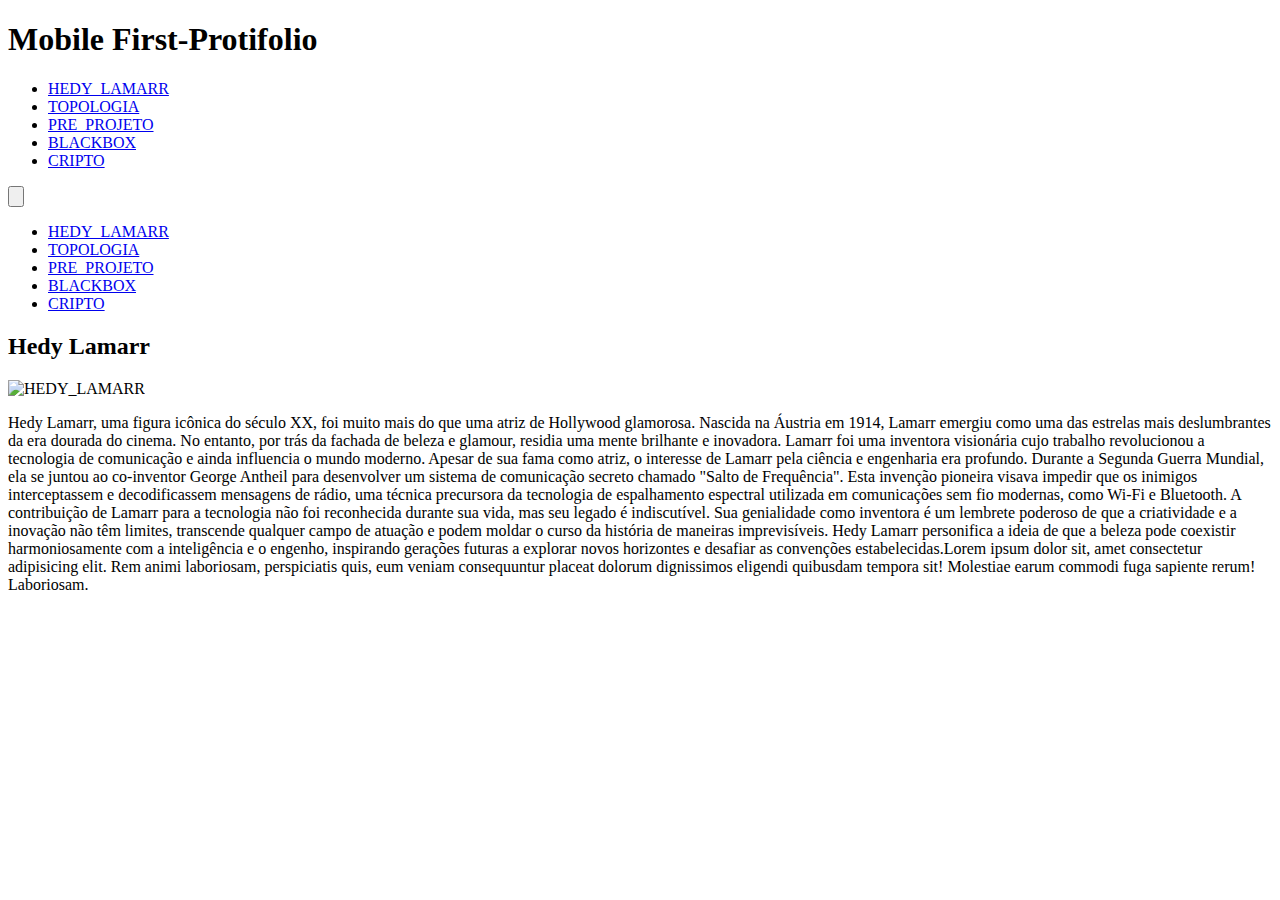
==== index.html @ 481815ea "Merge 7d94ac0f0f0b94fcb556350895020a60429109ef into b19cbc819e49da05317cb58624a6cc0d0e97230b" ====
<!DOCTYPE html>
<html lang="pt-br">

<head>
    <meta charset="UTF-8">
    <meta http-equiv="X-UA-Compatible" content="IE=edge">
    <meta name="viewport" content="width=device-width, initial-scale=1.0">
    <link rel="shortcut icon" href="/assets/img/imother.ico" type="image/x-icon">
    <link rel="stylesheet" href="assets/css/style.css">
    <title>Mobile_First-Protifolio</title>
</head>

<body>
    <header>
        <nav class="nav-bar">
            <div class="logo">
                <h1>Mobile First-Protifolio</h1>
            </div>
            <div class="nav-list">
                <ul>
                    <li class="nav-item"><a href="index.html" class="nav-link">HEDY_LAMARR</a></li>
                    <li class="nav-item"><a href="topologia.html" class="nav-link">TOPOLOGIA</a></li>
                    <li class="nav-item"><a href="preprojeto.html" class="nav-link">PRE_PROJETO</a></li>
                    <li class="nav-item"><a href="blackbox.html" class="nav-link">BLACKBOX</a></li>
                    <li class="nav-item"><a href="cripto.html" class="nav-link">CRIPTO</a></li>
                </ul>
            </div>
            <!--<div class="login-button">
                <button><a href="#">Entrar</a></button>
            </div>
            -->
            <div class="mobile-menu-icon">
                <button onclick="menuShow()"><img class="icon" src="assets/img/menu_white_36dp.svg" alt=""></button>
            </div>
        </nav>
        <div class="mobile-menu">
            <ul>
                <li class="nav-item"><a href="index.html" class="nav-link">HEDY_LAMARR</a></li>
                <li class="nav-item"><a href="topologia.html" class="nav-link">TOPOLOGIA</a></li>
                <li class="nav-item"><a href="preprojeto.html" class="nav-link">PRE_PROJETO</a></li>
                <li class="nav-item"><a href="blackbox.html" class="nav-link">BLACKBOX</a></li>
                <li class="nav-item"><a href="cripto.html" class="nav-link">CRIPTO</a></li>
            </ul>

            <!--<div class="login-button">
                <button><a href="#">Entrar</a></button>
            </div>
            -->
        </div>
    </header>
    <main>

        <h2>Hedy Lamarr</h2>


        <img class="i-img" src="assets/img/hl&wifi.png" alt="HEDY_LAMARR" />


        <p>Hedy Lamarr, uma figura icônica do século XX, foi muito mais do que uma atriz de Hollywood glamorosa.
            Nascida
            na
            Áustria em 1914, Lamarr emergiu como uma das estrelas mais deslumbrantes da era dourada do cinema.
            No
            entanto,
            por trás da fachada de beleza e glamour, residia uma mente brilhante e inovadora. Lamarr foi uma
            inventora
            visionária cujo trabalho revolucionou a tecnologia de comunicação e ainda influencia o mundo
            moderno.

            Apesar de sua fama como atriz, o interesse de Lamarr pela ciência e engenharia era profundo. Durante
            a
            Segunda
            Guerra Mundial, ela se juntou ao co-inventor George Antheil para desenvolver um sistema de
            comunicação
            secreto
            chamado "Salto de Frequência". Esta invenção pioneira visava impedir que os inimigos interceptassem
            e
            decodificassem mensagens de rádio, uma técnica precursora da tecnologia de espalhamento espectral
            utilizada
            em
            comunicações sem fio modernas, como Wi-Fi e Bluetooth.

            A contribuição de Lamarr para a tecnologia não foi reconhecida durante sua vida, mas seu legado é
            indiscutível.
            Sua genialidade como inventora é um lembrete poderoso de que a criatividade e a inovação não têm
            limites,
            transcende qualquer campo de atuação e podem moldar o curso da história de maneiras imprevisíveis.
            Hedy
            Lamarr
            personifica a ideia de que a beleza pode coexistir harmoniosamente com a inteligência e o engenho,
            inspirando
            gerações futuras a explorar novos horizontes e desafiar as convenções estabelecidas.Lorem ipsum
            dolor
            sit,
            amet consectetur adipisicing elit. Rem animi laboriosam,
            perspiciatis quis, eum veniam
            consequuntur placeat dolorum dignissimos eligendi quibusdam tempora sit! Molestiae earum commodi
            fuga
            sapiente rerum! Laboriosam.</p>





    </main>
    <script src="assets/js/script.js"></script>
</body>
<!-- FEITO POR: LARISSA V. KICH  feat Ivan Paulino-->

</html>
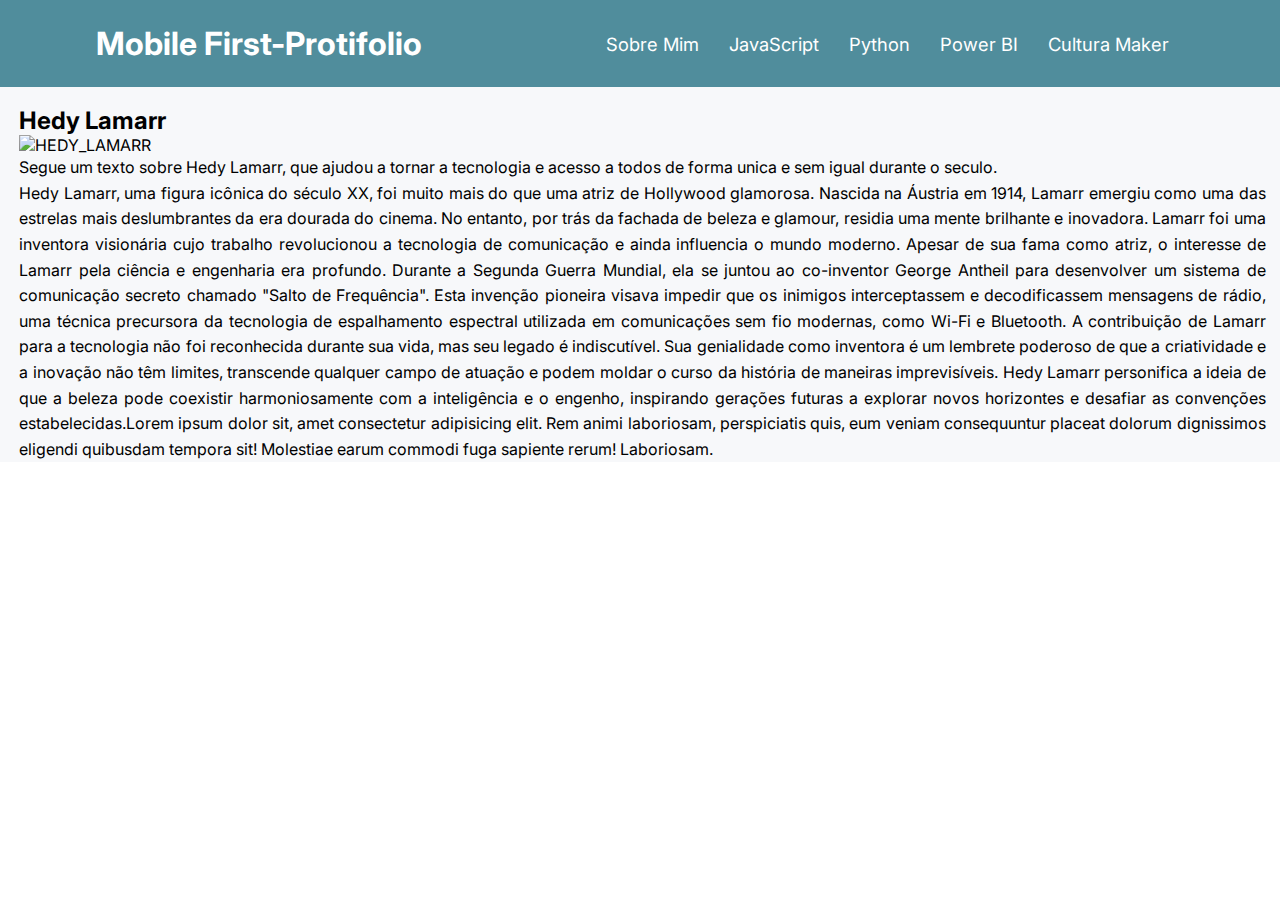
==== commit c37f60d6: "builder portifolio" ====
--- a/index.html
+++ b/index.html
@@ -18,11 +18,11 @@
             </div>
             <div class="nav-list">
                 <ul>
-                    <li class="nav-item"><a href="index.html" class="nav-link">HEDY_LAMARR</a></li>
-                    <li class="nav-item"><a href="topologia.html" class="nav-link">TOPOLOGIA</a></li>
-                    <li class="nav-item"><a href="preprojeto.html" class="nav-link">PRE_PROJETO</a></li>
-                    <li class="nav-item"><a href="blackbox.html" class="nav-link">BLACKBOX</a></li>
-                    <li class="nav-item"><a href="cripto.html" class="nav-link">CRIPTO</a></li>
+                    <li class="nav-item"><a href="index.html" class="nav-link">Sobre Mim</a></li>
+                    <li class="nav-item"><a href="#topologia.html" class="nav-link">JavaScript</a></li>
+                    <li class="nav-item"><a href="#preprojeto.html" class="nav-link">Python</a></li>
+                    <li class="nav-item"><a href="#blackbox.html" class="nav-link">Power BI</a></li>
+                    <li class="nav-item"><a href="#cripto.html" class="nav-link">Cultura Maker</a></li>
                 </ul>
             </div>
             <!--<div class="login-button">
@@ -35,11 +35,11 @@
         </nav>
         <div class="mobile-menu">
             <ul>
-                <li class="nav-item"><a href="index.html" class="nav-link">HEDY_LAMARR</a></li>
-                <li class="nav-item"><a href="topologia.html" class="nav-link">TOPOLOGIA</a></li>
-                <li class="nav-item"><a href="preprojeto.html" class="nav-link">PRE_PROJETO</a></li>
-                <li class="nav-item"><a href="blackbox.html" class="nav-link">BLACKBOX</a></li>
-                <li class="nav-item"><a href="cripto.html" class="nav-link">CRIPTO</a></li>
+                <li class="nav-item"><a href="index.html" class="nav-link">Sobre Mim</a></li>
+                <li class="nav-item"><a href="#topologia.html" class="nav-link">JavaScript</a></li>
+                <li class="nav-item"><a href="#preprojeto.html" class="nav-link">Python</a></li>
+                <li class="nav-item"><a href="#blackbox.html" class="nav-link">Power BI</a></li>
+                <li class="nav-item"><a href="#cripto.html" class="nav-link">Cultura Maker</a></li>
             </ul>
 
             <!--<div class="login-button">
@@ -56,7 +56,11 @@
         <img class="i-img" src="assets/img/hl&wifi.png" alt="HEDY_LAMARR" />
 
 
-        <p>Hedy Lamarr, uma figura icônica do século XX, foi muito mais do que uma atriz de Hollywood glamorosa.
+        <p>
+            Segue um texto sobre Hedy Lamarr, que ajudou a tornar a tecnologia e acesso a todos de forma unica 
+            e sem igual durante o seculo.</p>
+            <p>
+            Hedy Lamarr, uma figura icônica do século XX, foi muito mais do que uma atriz de Hollywood glamorosa.
             Nascida
             na
             Áustria em 1914, Lamarr emergiu como uma das estrelas mais deslumbrantes da era dourada do cinema.
@@ -107,4 +111,4 @@
 </body>
 <!-- FEITO POR: LARISSA V. KICH  feat Ivan Paulino-->
 
-</html>
+</html>--- a/assets/css/style.css
+++ b/assets/css/style.css
@@ -0,0 +1,194 @@
+@import url('https://fonts.googleapis.com/css2?family=Inter:wght@200;300;400;500&display=swap');
+
+/* 
+#633197 - banner
+
+#FF8000 - fundo
+*/
+* {
+    padding: 0;
+    margin: 0;
+    font-family: 'Inter', sans-serif;
+}
+
+header {
+    background-color: #508d9c;
+    box-shadow: 0px 3px 10px #422c2ccd;
+    border-color: 2px rgb(44, 44, 44);
+}
+
+.nav-bar {
+    display: flex;
+    justify-content: space-between;
+    padding: 1.5rem 6rem;
+    border-color: 2px rgb(44, 44, 44);
+}
+
+.logo {
+    display: flex;
+    align-items: center;
+}
+
+.logo h1 {
+    color: #fff;
+}
+
+.nav-list {
+    display: flex;
+    align-items: center;
+    border-color: 2px rgb(44, 44, 44);
+}
+
+.nav-list ul {
+    display: flex;
+    justify-content: center;
+    list-style: none;
+    border-color: 2px rgb(44, 44, 44);
+}
+
+.nav-item {
+    margin: 0 15px;
+}
+
+.nav-link {
+    text-decoration: none;
+    font-size: 1.15rem;
+    color: #fff;
+    font-weight: 400;
+    cursor: pointer;
+    /**/
+    border-color: 2px rgb(44, 44, 44);
+}
+
+.nav-link:hover {
+    /*opacity: 0.8;*/
+    background-color: #272727;
+    /**/
+    border-color: 2px rgb(44, 44, 44);
+}
+
+.login-button button {
+    border: none;
+    padding: 10px 15px;
+    border-radius: 5px;
+    background-color: #508d9c;
+}
+
+.login-button button a {
+    text-decoration: none;
+    color: #fff;
+    font-weight: 500;
+    font-size: 1.1rem;
+    display: block;
+    /**/
+    border-color: 2px rgb(44, 44, 44);
+}
+
+.mobile-menu-icon {
+    display: none;
+}
+
+.mobile-menu {
+    display: none;
+}
+
+@media screen and (max-width: 730px) {
+    /*editar o first mobile para editar o textarea e result*/
+
+    .nav-bar {
+        padding: 1.5rem 4rem;
+    }
+
+    .nav-item {
+        display: none;
+    }
+
+    .login-button {
+        display: none;
+    }
+
+    .mobile-menu-icon {
+        display: block;
+    }
+
+    .mobile-menu-icon button {
+        background-color: transparent;
+        border: none;
+        cursor: pointer;
+    }
+
+    .mobile-menu ul {
+        display: flex;
+        flex-direction: column;
+        text-align: center;
+        padding-bottom: 1rem;
+    }
+
+    .mobile-menu .nav-item {
+        display: block;
+        padding-top: 1.2rem;
+    }
+
+    .mobile-menu .login-button {
+        display: block;
+        padding: 1rem 2rem;
+    }
+
+    .mobile-menu .login-button button {
+        width: 100%;
+    }
+
+    .open {
+        display: block;
+    }
+}
+
+main {
+    display: grid;
+    place-items: right;
+    overflow: hidden;
+    text-align: justify;
+    padding-top: 1.2em;
+    padding-left: 1.2em;
+    padding-right: 0.9em;
+
+    background-color: #f7f8fa;
+/*
+
+
+*/
+
+}
+
+p{
+    line-height: 1.6em;
+}
+
+/**/
+.i-img {
+    width: 300px;
+    float: left;
+    margin-right: 20px;
+
+    /*
+    width: 50vw;
+    max-width: 79vw;
+    */
+
+}
+
+textarea {
+    width: 95%;
+    height: 8rem;
+}
+
+#result {
+    padding: 0.9rem;
+
+    background-color: rgb(125, 5, 199);
+    color: white;
+    font-weight: 770;
+    font-size: 1.3rem;
+}
+
+/*** FEITO POR: LARISSA V. KICH feat Ivan Paulino ***/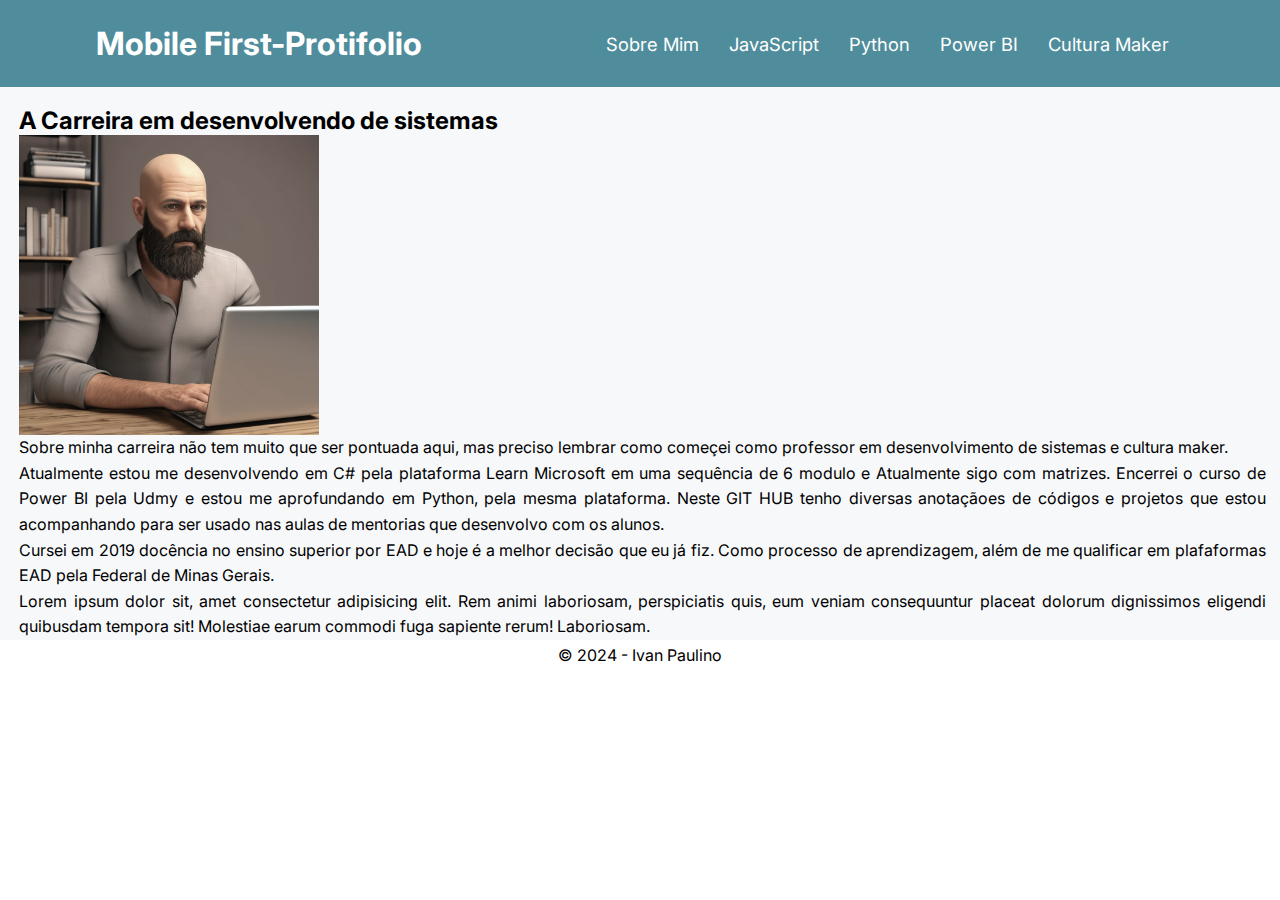
==== commit 9cd83da4: "Titulo reorganizado" ====
--- a/index.html
+++ b/index.html
@@ -36,7 +36,7 @@
         <div class="mobile-menu">
             <ul>
                 <li class="nav-item"><a href="index.html" class="nav-link">Sobre Mim</a></li>
-                <li class="nav-item"><a href="#topologia.html" class="nav-link">JavaScript</a></li>
+                <li class="nav-item"><a href="js-material.html" class="nav-link">JavaScript</a></li>
                 <li class="nav-item"><a href="#preprojeto.html" class="nav-link">Python</a></li>
                 <li class="nav-item"><a href="#blackbox.html" class="nav-link">Power BI</a></li>
                 <li class="nav-item"><a href="#cripto.html" class="nav-link">Cultura Maker</a></li>
@@ -50,50 +50,29 @@
     </header>
     <main>
 
-        <h2>Hedy Lamarr</h2>
+        <h2>A Carreira em desenvolvendo de sistemas</h2>
 
 
-        <img class="i-img" src="assets/img/hl&wifi.png" alt="HEDY_LAMARR" />
+        <img class="i-img" src="assets/img/img-portf.png" alt="SOBRE MIM" />
 
 
         <p>
-            Segue um texto sobre Hedy Lamarr, que ajudou a tornar a tecnologia e acesso a todos de forma unica 
-            e sem igual durante o seculo.</p>
-            <p>
-            Hedy Lamarr, uma figura icônica do século XX, foi muito mais do que uma atriz de Hollywood glamorosa.
-            Nascida
-            na
-            Áustria em 1914, Lamarr emergiu como uma das estrelas mais deslumbrantes da era dourada do cinema.
-            No
-            entanto,
-            por trás da fachada de beleza e glamour, residia uma mente brilhante e inovadora. Lamarr foi uma
-            inventora
-            visionária cujo trabalho revolucionou a tecnologia de comunicação e ainda influencia o mundo
-            moderno.
-
-            Apesar de sua fama como atriz, o interesse de Lamarr pela ciência e engenharia era profundo. Durante
-            a
-            Segunda
-            Guerra Mundial, ela se juntou ao co-inventor George Antheil para desenvolver um sistema de
-            comunicação
-            secreto
-            chamado "Salto de Frequência". Esta invenção pioneira visava impedir que os inimigos interceptassem
-            e
-            decodificassem mensagens de rádio, uma técnica precursora da tecnologia de espalhamento espectral
-            utilizada
-            em
-            comunicações sem fio modernas, como Wi-Fi e Bluetooth.
-
-            A contribuição de Lamarr para a tecnologia não foi reconhecida durante sua vida, mas seu legado é
-            indiscutível.
-            Sua genialidade como inventora é um lembrete poderoso de que a criatividade e a inovação não têm
-            limites,
-            transcende qualquer campo de atuação e podem moldar o curso da história de maneiras imprevisíveis.
-            Hedy
-            Lamarr
-            personifica a ideia de que a beleza pode coexistir harmoniosamente com a inteligência e o engenho,
-            inspirando
-            gerações futuras a explorar novos horizontes e desafiar as convenções estabelecidas.Lorem ipsum
+            Sobre minha carreira não tem muito que ser pontuada aqui, mas preciso lembrar como começei como professor em
+            desenvolvimento de sistemas
+            e cultura maker.
+        </p>
+        <p>
+            Atualmente estou me desenvolvendo em C# pela plataforma Learn Microsoft em uma sequência de 6 modulo e
+            Atualmente sigo com matrizes. Encerrei o curso de Power BI pela Udmy e estou me aprofundando em Python, pela
+            mesma plataforma. Neste GIT HUB tenho diversas anotaçãoes de códigos e projetos que estou acompanhando
+            para ser usado nas aulas de mentorias que desenvolvo com os alunos.
+        </p>
+        <p>
+            Cursei em 2019 docência no ensino superior por EAD e hoje é a melhor decisão que eu já fiz. Como processo de
+            aprendizagem, além de me qualificar em plafaformas EAD pela Federal de Minas Gerais.
+        </p>
+        <p>
+            Lorem ipsum
             dolor
             sit,
             amet consectetur adipisicing elit. Rem animi laboriosam,
@@ -108,6 +87,10 @@
 
     </main>
     <script src="assets/js/script.js"></script>
+
+    <footer>&copy; 2024 - Ivan Paulino</footer>
+
+    </footer>
 </body>
 <!-- FEITO POR: LARISSA V. KICH  feat Ivan Paulino-->
 
--- a/assets/css/style.css
+++ b/assets/css/style.css
@@ -153,14 +153,14 @@
     padding-right: 0.9em;
 
     background-color: #f7f8fa;
-/*
+    /*
 
 
 */
 
 }
 
-p{
+p {
     line-height: 1.6em;
 }
 
@@ -191,4 +191,11 @@
     font-size: 1.3rem;
 }
 
+footer {
+    text-align: center;
+    bottom: 0;
+    width: 100%;
+    margin-top: 5px;
+}
+
 /*** FEITO POR: LARISSA V. KICH feat Ivan Paulino ***/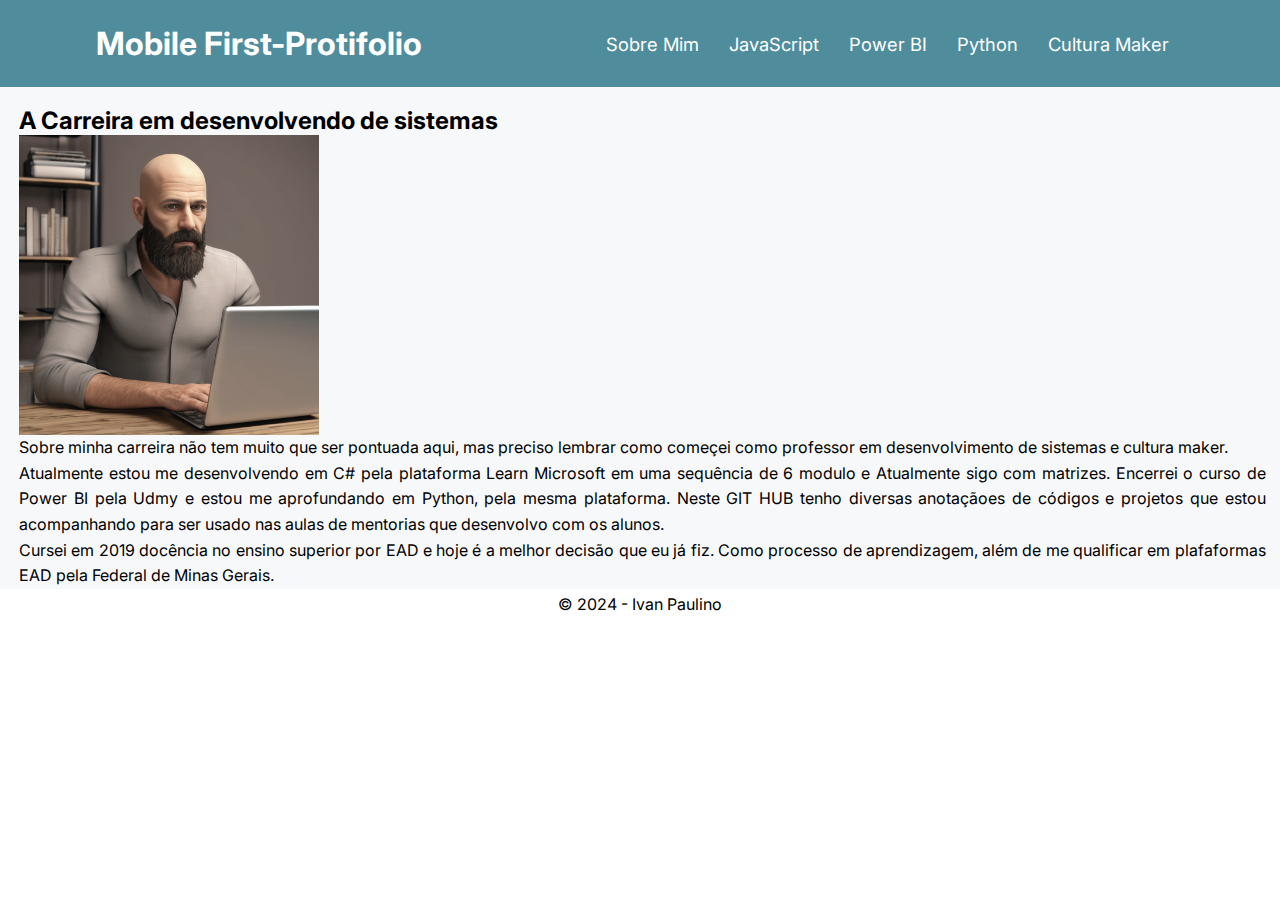
==== commit dd9503a1: "profile" ====
--- a/index.html
+++ b/index.html
@@ -19,9 +19,9 @@
             <div class="nav-list">
                 <ul>
                     <li class="nav-item"><a href="index.html" class="nav-link">Sobre Mim</a></li>
-                    <li class="nav-item"><a href="#topologia.html" class="nav-link">JavaScript</a></li>
+                    <li class="nav-item"><a href="js-material.html" class="nav-link">JavaScript</a></li>
+                    <li class="nav-item"><a href="blackbox.html" class="nav-link">Power BI</a></li>
                     <li class="nav-item"><a href="#preprojeto.html" class="nav-link">Python</a></li>
-                    <li class="nav-item"><a href="#blackbox.html" class="nav-link">Power BI</a></li>
                     <li class="nav-item"><a href="#cripto.html" class="nav-link">Cultura Maker</a></li>
                 </ul>
             </div>
@@ -37,8 +37,8 @@
             <ul>
                 <li class="nav-item"><a href="index.html" class="nav-link">Sobre Mim</a></li>
                 <li class="nav-item"><a href="js-material.html" class="nav-link">JavaScript</a></li>
+                <li class="nav-item"><a href="blackbox.html" class="nav-link">Power BI</a></li>
                 <li class="nav-item"><a href="#preprojeto.html" class="nav-link">Python</a></li>
-                <li class="nav-item"><a href="#blackbox.html" class="nav-link">Power BI</a></li>
                 <li class="nav-item"><a href="#cripto.html" class="nav-link">Cultura Maker</a></li>
             </ul>
 
@@ -71,18 +71,6 @@
             Cursei em 2019 docência no ensino superior por EAD e hoje é a melhor decisão que eu já fiz. Como processo de
             aprendizagem, além de me qualificar em plafaformas EAD pela Federal de Minas Gerais.
         </p>
-        <p>
-            Lorem ipsum
-            dolor
-            sit,
-            amet consectetur adipisicing elit. Rem animi laboriosam,
-            perspiciatis quis, eum veniam
-            consequuntur placeat dolorum dignissimos eligendi quibusdam tempora sit! Molestiae earum commodi
-            fuga
-            sapiente rerum! Laboriosam.</p>
-
-
-
 
 
     </main>
@@ -92,6 +80,6 @@
 
     </footer>
 </body>
-<!-- FEITO POR: LARISSA V. KICH  feat Ivan Paulino-->
+<!-- FEITO POR: Ivan Paulino-->
 
 </html>